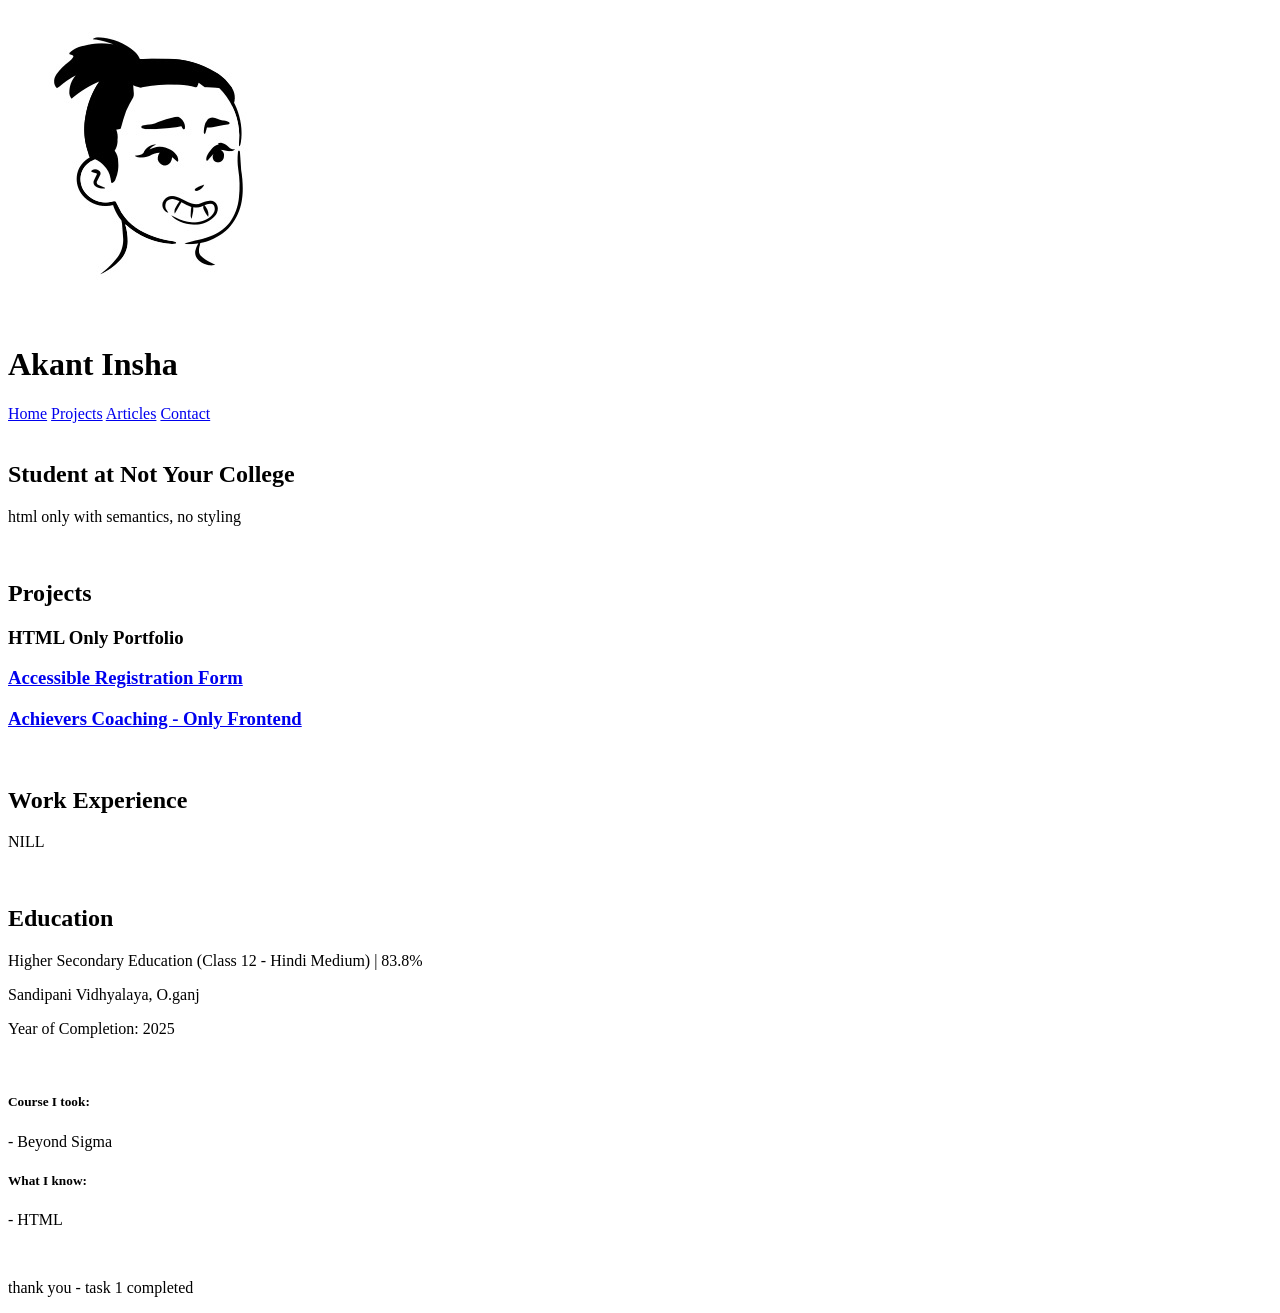
==== index.html @ 0bbc0384 "First Task - Simple HTML file" ====
<!DOCTYPE html>
<html lang="en">

<head>
    <meta charset="UTF-8">
    <meta name="viewport" content="width=device-width, initial-scale=1.0">
    <title>First-HTML</title>
</head>

<body>
    <header>
        <div>
            <img src="/nyc_my_avatar.jpg" alt="Profile Image">
            <h1>Akant Insha</h1>
        </div>
        <nav>
            <a href="#">Home</a>
            <a href="#">Projects</a>
            <a href="#">Articles</a>
            <a href="#">Contact</a>
        </nav>
    </header>
    <br>
    <main>
        <section>
            <h1>Student at Not Your College</h1>
            <p>html only with semantics, no styling</p>
        </section>
        <br>
        <section>
            <div>
                <h2>Projects</h2>
                <h3>HTML Only Portfolio</h3>
                <h3><a href="https://github.com/akantdotgit/accessible-registration-form">Accessible Registration
                        Form</a></h3>
                <h3><a href="https://github.com/akantdotgit/achievers-coaching">Achievers Coaching - Only Frontend
                    </a></h3>
            </div>
            <br>
            <div>
                <h2>Work Experience</h2>
                <p>NILL</p>
            </div>
            <br>
            <div>
                <h2>Education</h2>
                <p>Higher Secondary Education (Class 12 - Hindi Medium) | 83.8%</p>
                <p>Sandipani Vidhyalaya, O.ganj</p>
                <p>Year of Completion: 2025</p>
                <br>
                <h5>Course I took:</h5>
                <p>- Beyond Sigma</p>
                <h5>What I know:</h5>
                <p>- HTML</p>
            </div>
        </section>
    </main>
    <br>
    <footer>
        <p>thank you - task 1 completed</p>
    </footer>
</body>

</html>
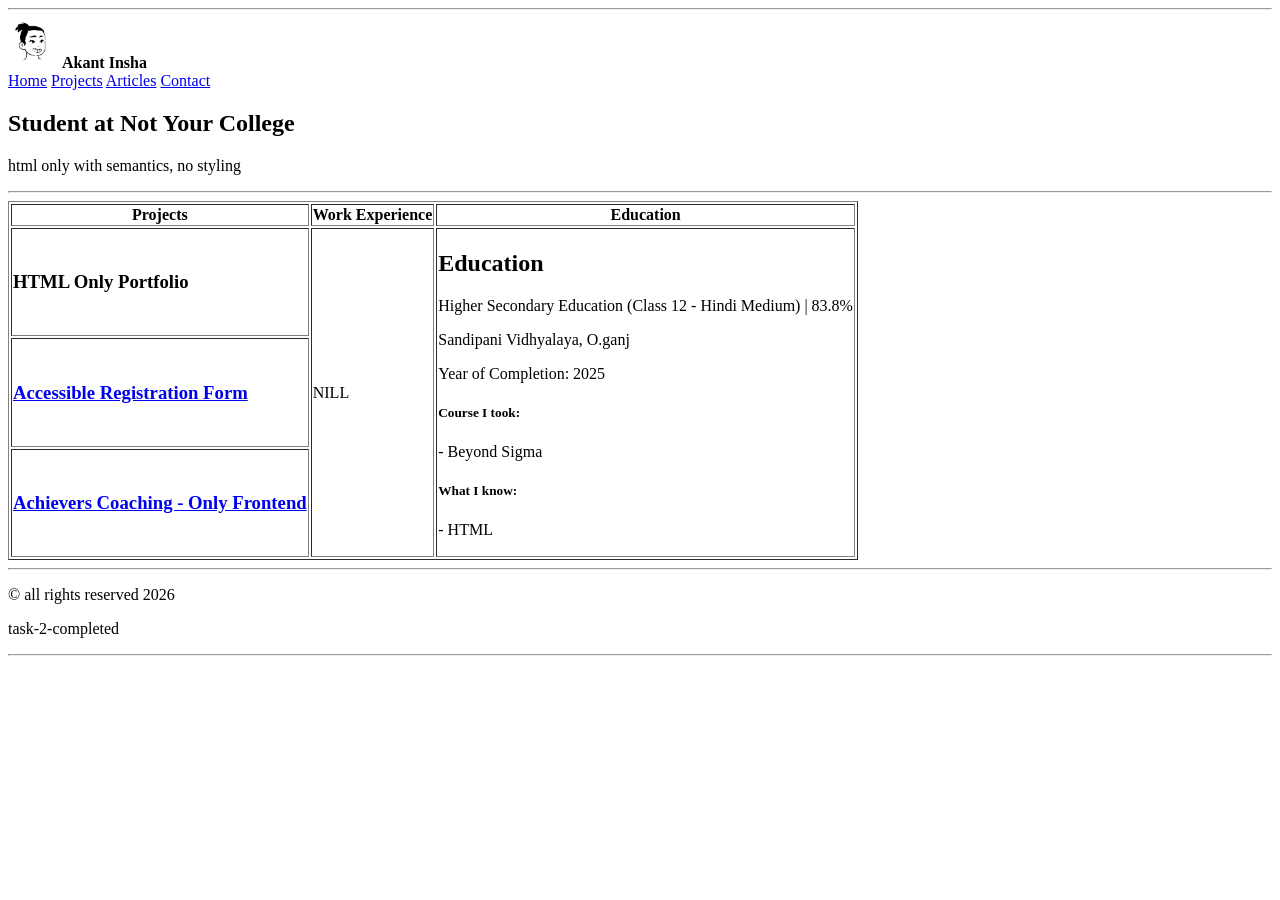
==== commit 14414c24: "Improved the second section  with table element" ====
--- a/index.html
+++ b/index.html
@@ -4,14 +4,15 @@
 <head>
     <meta charset="UTF-8">
     <meta name="viewport" content="width=device-width, initial-scale=1.0">
-    <title>First-HTML</title>
+    <title>Second-HTML</title>
 </head>
 
 <body>
     <header>
+        <hr>
         <div>
-            <img src="/nyc_my_avatar.jpg" alt="Profile Image">
-            <h1>Akant Insha</h1>
+            <img src="nyc_my_avatar.jpg" width="50" alt="Profile Image">
+            <span><b>Akant Insha</b></span>
         </div>
         <nav>
             <a href="#">Home</a>
@@ -20,44 +21,58 @@
             <a href="#">Contact</a>
         </nav>
     </header>
-    <br>
     <main>
         <section>
             <h1>Student at Not Your College</h1>
             <p>html only with semantics, no styling</p>
         </section>
-        <br>
+        <hr>
         <section>
-            <div>
-                <h2>Projects</h2>
-                <h3>HTML Only Portfolio</h3>
-                <h3><a href="https://github.com/akantdotgit/accessible-registration-form">Accessible Registration
-                        Form</a></h3>
-                <h3><a href="https://github.com/akantdotgit/achievers-coaching">Achievers Coaching - Only Frontend
-                    </a></h3>
-            </div>
-            <br>
-            <div>
-                <h2>Work Experience</h2>
-                <p>NILL</p>
-            </div>
-            <br>
-            <div>
-                <h2>Education</h2>
-                <p>Higher Secondary Education (Class 12 - Hindi Medium) | 83.8%</p>
-                <p>Sandipani Vidhyalaya, O.ganj</p>
-                <p>Year of Completion: 2025</p>
-                <br>
-                <h5>Course I took:</h5>
-                <p>- Beyond Sigma</p>
-                <h5>What I know:</h5>
-                <p>- HTML</p>
-            </div>
+            <table border="1">
+                <thead>
+                    <tr>
+                        <th>Projects</th>
+                        <th>Work Experience</th>
+                        <th>Education</th>
+                    </tr>
+                </thead>
+                <tbody>
+                    <tr>
+                        <td>
+                            <h3>HTML Only Portfolio</h3>
+                        </td>
+                        <td rowspan="3"><p>NILL</p></td>
+                        <td rowspan="3">
+                            <h2>Education</h2>
+                            <p>Higher Secondary Education (Class 12 - Hindi Medium) | 83.8%</p>
+                            <p>Sandipani Vidhyalaya, O.ganj</p>
+                            <p>Year of Completion: 2025</p>
+                            <h5>Course I took:</h5>
+                            <p>- Beyond Sigma</p>
+                            <h5>What I know:</h5>
+                            <p>- HTML</p>
+                        </td>
+                    </tr>
+                    <tr>
+                        <td>
+                            <h3><a href="https://github.com/akantdotgit/accessible-registration-form">Accessible
+                                    Registration Form</a></h3>
+                        </td>
+                    </tr>
+                    <tr>
+                        <td>
+                            <h3><a href="https://github.com/akantdotgit/achievers-coaching">Achievers Coaching - Only Frontend</a></h3>
+                        </td>
+                    </tr>
+                </tbody>
+            </table>
         </section>
     </main>
-    <br>
+    <hr>
     <footer>
-        <p>thank you - task 1 completed</p>
+        <p>&copy; all rights reserved 2026</p>
+        <p>task-2-completed</p>
+        <hr>
     </footer>
 </body>
 
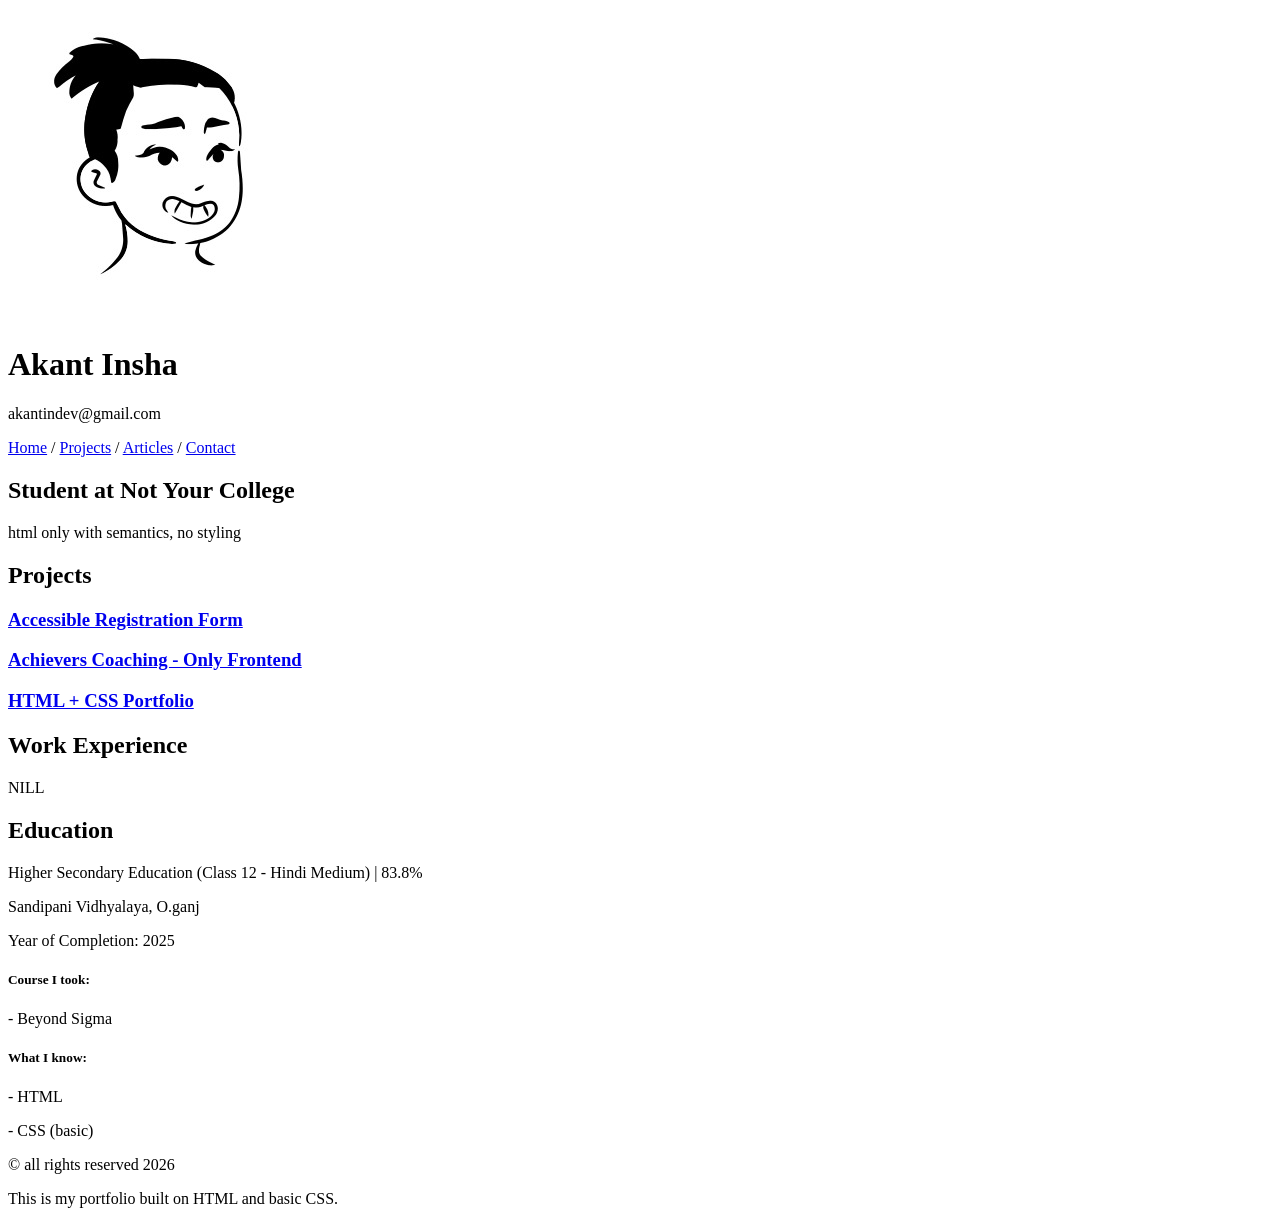
==== commit 9ed003eb: "Improved for stylesheet file" ====
--- a/index.html
+++ b/index.html
@@ -4,75 +4,71 @@
 <head>
     <meta charset="UTF-8">
     <meta name="viewport" content="width=device-width, initial-scale=1.0">
-    <title>Second-HTML</title>
+    <title>Portfolio</title>
+    <link rel="stylesheet" href="style.css">
 </head>
 
 <body>
     <header>
-        <hr>
-        <div>
-            <img src="nyc_my_avatar.jpg" width="50" alt="Profile Image">
-            <span><b>Akant Insha</b></span>
+        <div class="wrap-profile">
+            <img src="nyc_my_avatar.jpg" alt="Profile Image">
+            <div class="name">
+                <h1>Akant Insha</h1>
+                <p>akantindev@gmail.com</p>
+            </div>
         </div>
         <nav>
-            <a href="#">Home</a>
-            <a href="#">Projects</a>
-            <a href="#">Articles</a>
+            <a href="#">Home</a><span> /</span>
+            <a href="#">Projects</a><span> /</span>
+            <a href="#">Articles</a><span> /</span>
             <a href="#">Contact</a>
         </nav>
     </header>
     <main>
-        <section>
+        <section class="hero">
             <h1>Student at Not Your College</h1>
             <p>html only with semantics, no styling</p>
         </section>
-        <hr>
-        <section>
-            <table border="1">
-                <thead>
-                    <tr>
-                        <th>Projects</th>
-                        <th>Work Experience</th>
-                        <th>Education</th>
-                    </tr>
-                </thead>
-                <tbody>
-                    <tr>
-                        <td>
-                            <h3>HTML Only Portfolio</h3>
-                        </td>
-                        <td rowspan="3"><p>NILL</p></td>
-                        <td rowspan="3">
-                            <h2>Education</h2>
-                            <p>Higher Secondary Education (Class 12 - Hindi Medium) | 83.8%</p>
-                            <p>Sandipani Vidhyalaya, O.ganj</p>
-                            <p>Year of Completion: 2025</p>
-                            <h5>Course I took:</h5>
-                            <p>- Beyond Sigma</p>
-                            <h5>What I know:</h5>
-                            <p>- HTML</p>
-                        </td>
-                    </tr>
-                    <tr>
-                        <td>
-                            <h3><a href="https://github.com/akantdotgit/accessible-registration-form">Accessible
-                                    Registration Form</a></h3>
-                        </td>
-                    </tr>
-                    <tr>
-                        <td>
-                            <h3><a href="https://github.com/akantdotgit/achievers-coaching">Achievers Coaching - Only Frontend</a></h3>
-                        </td>
-                    </tr>
-                </tbody>
-            </table>
+        <section class="info">
+            <div class="wrap-projects">
+                <h2>Projects</h2>
+                <h3>
+                    <a href="https://github.com/akantdotgit/accessible-registration-form">Accessible
+                        Registration Form
+                    </a>
+                </h3>
+                <h3>
+                    <a href="https://github.com/akantdotgit/achievers-coaching">Achievers Coaching - Only Frontend
+                    </a>
+                </h3>
+                <h3><a href="https://github.com/akantdotgit/NYCs-TASKS">HTML + CSS Portfolio</a></h3>
+            </div>
+            <div class="wrap-work">
+                <h2>Work Experience</h2>
+                <p>NILL</p>
+            </div>
+            <div class="wrap-edu">
+                <h2>Education</h2>
+                <div class="para">
+                    <p>Higher Secondary Education (Class 12 - Hindi Medium) | 83.8%</p>
+                    <p>Sandipani Vidhyalaya, O.ganj</p>
+                    <p>Year of Completion: 2025</p>
+                </div>
+                <h5>Course I took:</h5>
+                <div class="para">
+                    <p>- Beyond Sigma</p>
+                </div>    
+                <h5>What I know:</h5>
+                <div class="para">
+                    <p>- HTML</p>
+                    <p>- CSS (basic)</p>
+                </div>
+            </div>
         </section>
     </main>
-    <hr>
     <footer>
         <p>&copy; all rights reserved 2026</p>
-        <p>task-2-completed</p>
-        <hr>
+        <p>This is my portfolio built on HTML and basic CSS.</p>
     </footer>
 </body>
 
